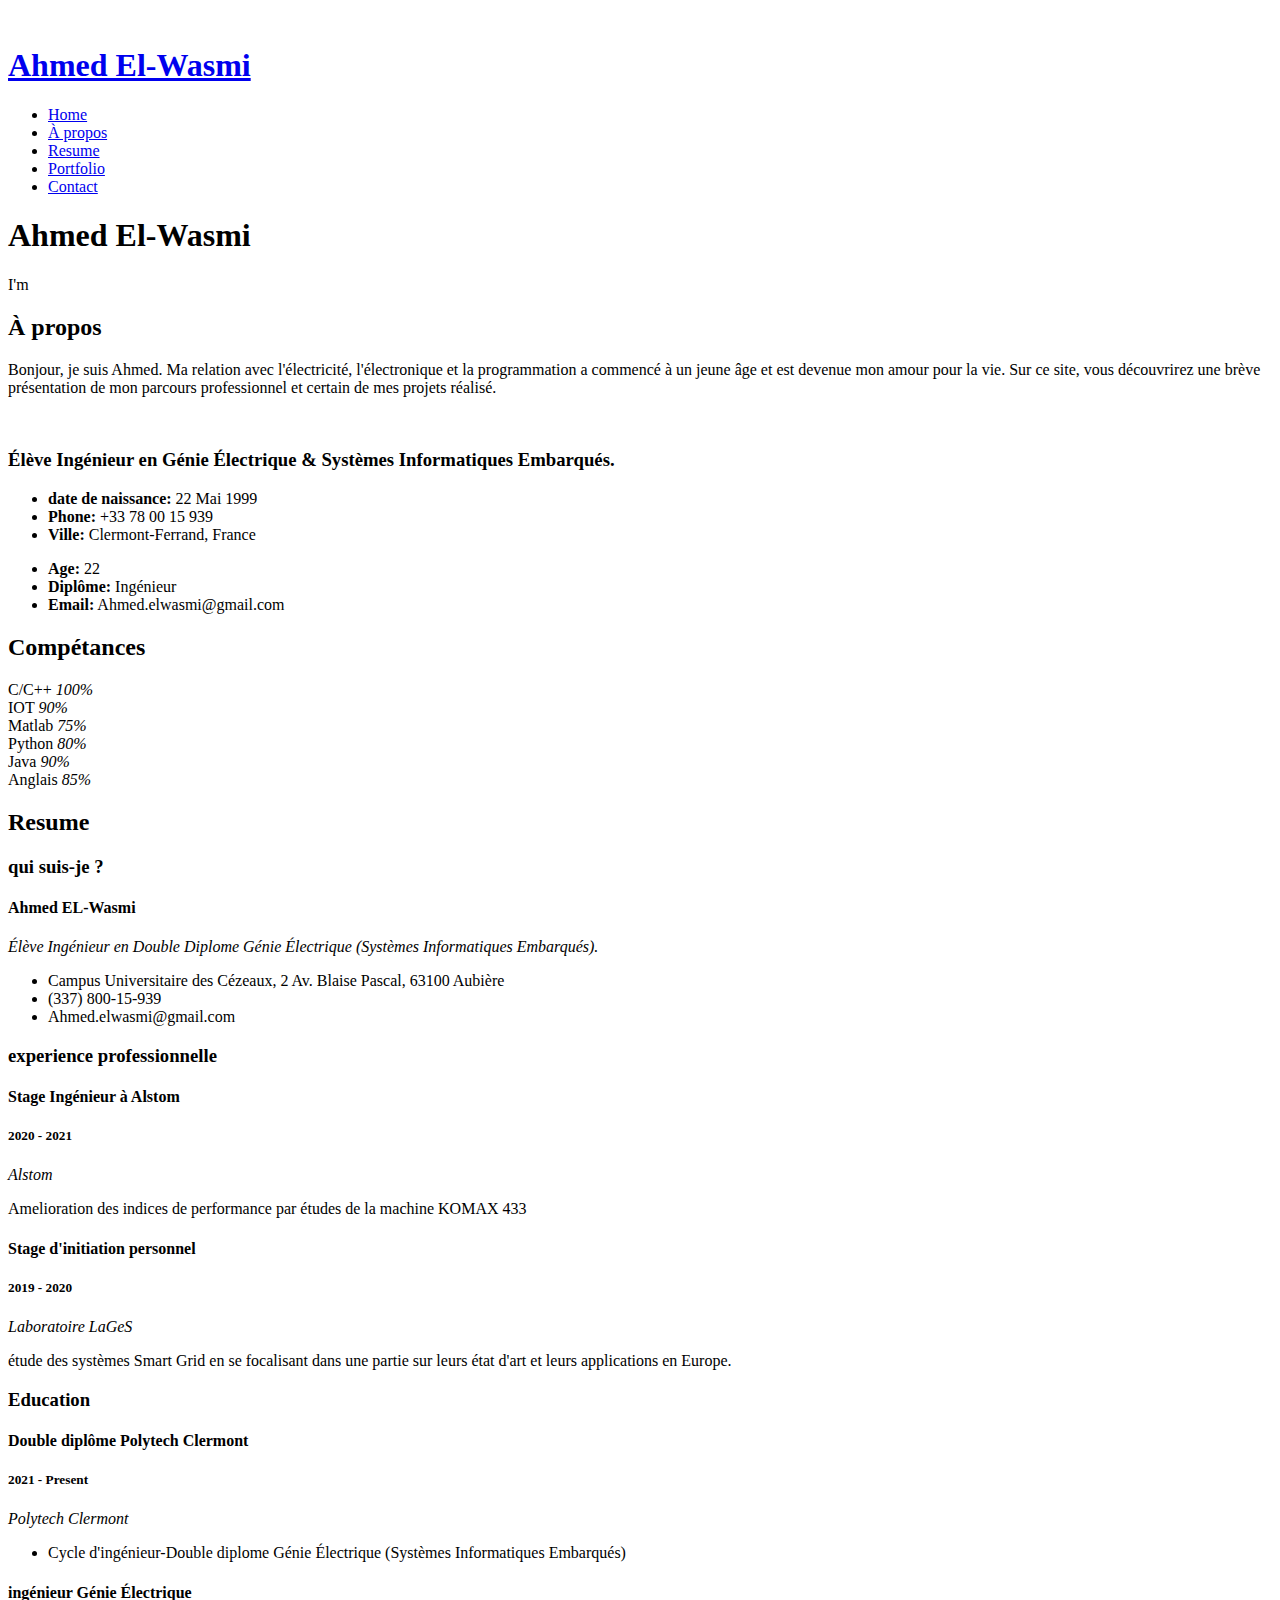
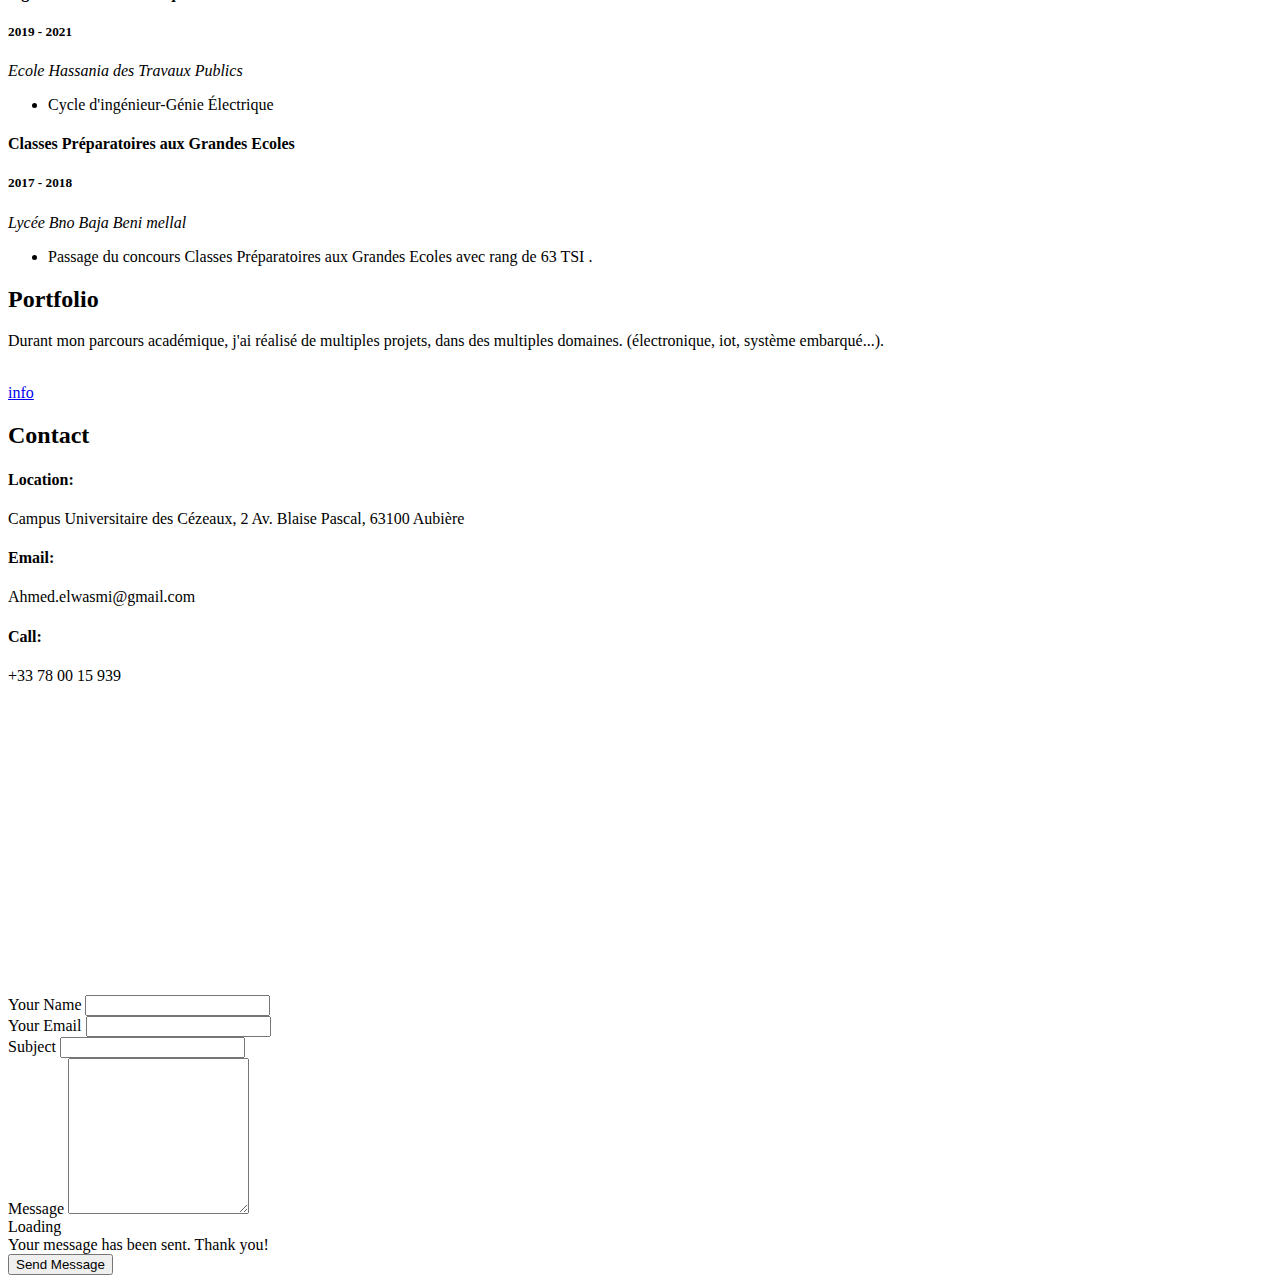
==== index.html @ 185dfa31 "g" ====
<!DOCTYPE html>
<html lang="en">

<head>
  <meta charset="utf-8">
  <meta content="width=device-width, initial-scale=1.0" name="viewport">

  <title>Ahmed Personnel site</title>
  <meta content="" name="description">
  <meta content="" name="keywords">

  <!-- Favicons -->
  <link href="assets/img/favicon.png" rel="icon">
  <link href="assets/img/apple-touch-icon.png" rel="apple-touch-icon">

  <!-- Google Fonts -->
  <link href="https://fonts.googleapis.com/css?family=Open+Sans:300,300i,400,400i,600,600i,700,700i|Raleway:300,300i,400,400i,500,500i,600,600i,700,700i|Poppins:300,300i,400,400i,500,500i,600,600i,700,700i" rel="stylesheet">

  <!-- Vendor CSS Files -->
  <link href="assets/vendor/aos/aos.css" rel="stylesheet">
  <link href="assets/vendor/bootstrap/css/bootstrap.min.css" rel="stylesheet">
  <link href="assets/vendor/bootstrap-icons/bootstrap-icons.css" rel="stylesheet">
  <link href="assets/vendor/boxicons/css/boxicons.min.css" rel="stylesheet">
  <link href="assets/vendor/glightbox/css/glightbox.min.css" rel="stylesheet">
  <link href="assets/vendor/swiper/swiper-bundle.min.css" rel="stylesheet">

  <!-- Template Main CSS File -->
  <link href="assets/css/style.css" rel="stylesheet">

  <!-- =======================================================
  * Template Name: iPortfolio - v3.7.0
  * Template URL: https://bootstrapmade.com/iportfolio-bootstrap-portfolio-websites-template/
  * Author: BootstrapMade.com
  * License: https://bootstrapmade.com/license/
  ======================================================== -->
</head>

<body>

  <!-- ======= Mobile nav toggle button ======= -->
  <i class="bi bi-list mobile-nav-toggle d-xl-none"></i>

  <!-- ======= Header ======= -->
  <header id="header">
    <div class="d-flex flex-column">

      <div class="profile">
        <img src="assets/img/1.JPG" alt="" class="img-fluid rounded-circle">
        <h1 class="text-light"><a href="index.html">Ahmed El-Wasmi</a></h1>
        <div class="social-links mt-3 text-center">
          <a href="#" class="facebook"><i class="bx bxl-facebook"></i></a>
          <a href="#" class="instagram"><i class="bx bxl-instagram"></i></a>
          <a href="https://www.linkedin.com/in/ahmed-el-wasmi-9b357b196" class="linkedin"><i class="bx bxl-linkedin"></i></a>
        </div>
      </div>

      <nav id="navbar" class="nav-menu navbar">
        <ul>
          <li><a href="#hero" class="nav-link scrollto active"><i class="bx bx-home"></i> <span>Home</span></a></li>
          <li><a href="#about" class="nav-link scrollto"><i class="bx bx-user"></i> <span>À propos</span></a></li>
          <li><a href="#resume" class="nav-link scrollto"><i class="bx bx-file-blank"></i> <span>Resume</span></a></li>
          <li><a href="#portfolio" class="nav-link scrollto"><i class="bx bx-book-content"></i> <span>Portfolio</span></a></li>
          <li><a href="#contact" class="nav-link scrollto"><i class="bx bx-envelope"></i> <span>Contact</span></a></li>
        </ul>
      </nav><!-- .nav-menu -->
    </div>
  </header><!-- End Header -->

  <!-- ======= Hero Section ======= -->
  <section id="hero" class="d-flex flex-column justify-content-center align-items-center">
    <div class="hero-container" data-aos="fade-in">
      <h1>Ahmed El-Wasmi</h1>
      <p>I'm <span class="typed" data-typed-items="electrical engineer, Programer"></span></p>
    </div>
  </section><!-- End Hero -->

  <main id="main">

    <!-- ======= About Section ======= -->
    <section id="about" class="about">
      <div class="container">

        <div class="section-title">
          <h2>À propos</h2>
          <p>Bonjour, je suis Ahmed. Ma relation avec l'électricité, l'électronique et la programmation a commencé à un jeune âge et est devenue mon amour pour la vie. Sur ce site, vous découvrirez une brève présentation de mon parcours professionnel et certain de mes projets réalisé.</p>
        </div>

        <div class="row">
          <div class="col-lg-4" data-aos="fade-right">
            <img src="assets/img/1.JPG" class="img-fluid" alt="">
          </div>
          <div class="col-lg-8 pt-4 pt-lg-0 content" data-aos="fade-left">
            <h3>Élève Ingénieur en Génie Électrique  &amp; Systèmes Informatiques Embarqués.</h3>
              <div class="row">
              <div class="col-lg-6">
                <ul>
                  <li><i class="bi bi-chevron-right"></i> <strong>date de naissance:</strong> <span>22 Mai 1999</span></li>
                  <li><i class="bi bi-chevron-right"></i> <strong>Phone:</strong> <span>+33 78 00 15 939</span></li>
                  <li><i class="bi bi-chevron-right"></i> <strong>Ville:</strong> <span>Clermont-Ferrand, France</span></li>
                </ul>
              </div>
              <div class="col-lg-6">
                <ul>
                  <li><i class="bi bi-chevron-right"></i> <strong>Age:</strong> <span>22</span></li>
                  <li><i class="bi bi-chevron-right"></i> <strong>Diplôme:</strong> <span>Ingénieur</span></li>
                  <li><i class="bi bi-chevron-right"></i> <strong>Email:</strong> <span>Ahmed.elwasmi@gmail.com</span></li>
                 </ul>
              </div>
            </div>
        
          </div>
        </div>

      </div>
    </section><!-- End About Section -->

    <!-- ======= Facts Section ======= -->
    

    <!-- ======= Skills Section ======= -->
    <section id="skills" class="skills section-bg">
      <div class="container">

        <div class="section-title">
          <h2>Compétances</h2>
          
        </div>

        <div class="row skills-content">

          <div class="col-lg-6" data-aos="fade-up">

            <div class="progress">
              <span class="skill">C/C++ <i class="val">100%</i></span>
              <div class="progress-bar-wrap">
                <div class="progress-bar" role="progressbar" aria-valuenow="100" aria-valuemin="0" aria-valuemax="100"></div>
              </div>
            </div>

            <div class="progress">
              <span class="skill">IOT <i class="val">90%</i></span>
              <div class="progress-bar-wrap">
                <div class="progress-bar" role="progressbar" aria-valuenow="90" aria-valuemin="0" aria-valuemax="100"></div>
              </div>
            </div>

            <div class="progress">
              <span class="skill">Matlab <i class="val">75%</i></span>
              <div class="progress-bar-wrap">
                <div class="progress-bar" role="progressbar" aria-valuenow="75" aria-valuemin="0" aria-valuemax="100"></div>
              </div>
            </div>

          </div>

          <div class="col-lg-6" data-aos="fade-up" data-aos-delay="100">

            <div class="progress">
              <span class="skill">Python <i class="val">80%</i></span>
              <div class="progress-bar-wrap">
                <div class="progress-bar" role="progressbar" aria-valuenow="80" aria-valuemin="0" aria-valuemax="100"></div>
              </div>
            </div>

            <div class="progress">
              <span class="skill">Java <i class="val">90%</i></span>
              <div class="progress-bar-wrap">
                <div class="progress-bar" role="progressbar" aria-valuenow="90" aria-valuemin="0" aria-valuemax="100"></div>
              </div>
            </div>

            <div class="progress">
              <span class="skill">Anglais <i class="val">85%</i></span>
              <div class="progress-bar-wrap">
                <div class="progress-bar" role="progressbar" aria-valuenow="85" aria-valuemin="0" aria-valuemax="100"></div>
              </div>
            </div>

          </div>

        </div>

      </div>
    </section><!-- End Skills Section -->

    <!-- ======= Resume Section ======= -->
    <section id="resume" class="resume">
      <div class="container">

        <div class="section-title">
          <h2>Resume</h2>
        </div>

        <div class="row">
          <div class="col-lg-6" data-aos="fade-up">
            <h3 class="resume-title">qui suis-je ?</h3>
            <div class="resume-item pb-0">
              <h4>Ahmed EL-Wasmi</h4>
              <p><em>Élève Ingénieur en Double Diplome Génie Électrique (Systèmes Informatiques Embarqués).</em></p>
              <ul>
                <li>Campus Universitaire des Cézeaux, 2 Av. Blaise Pascal, 63100 Aubière</li>
                <li>(337) 800-15-939</li>
                <li>Ahmed.elwasmi@gmail.com</li>
              </ul>
            </div>

            <h3 class="resume-title">experience professionnelle</h3>
            <div class="resume-item">
              <h4>Stage Ingénieur à Alstom</h4>
              <h5>2020 - 2021</h5>
              <p><em>Alstom</em></p>
              <p>Amelioration des indices de performance par études de la machine KOMAX 433</p>
            </div>
            <div class="resume-item">
              <h4>Stage d'initiation personnel</h4>
              <h5>2019 - 2020</h5>
              <p><em>Laboratoire LaGeS</em></p>
              <p>étude des systèmes Smart Grid en se focalisant dans une partie sur leurs état d'art et leurs applications en Europe.</p>
            </div>
          </div>
          <div class="col-lg-6" data-aos="fade-up" data-aos-delay="100">
            <h3 class="resume-title">Education</h3>
            <div class="resume-item">
              <h4>Double diplôme Polytech Clermont</h4>
              <h5>2021 - Present</h5>
              <p><em>Polytech Clermont </em></p>
              <ul>
                <li>Cycle d'ingénieur-Double diplome Génie Électrique (Systèmes Informatiques Embarqués)</li>
              </ul>
            </div>
            <div class="resume-item">
              <h4>ingénieur Génie Électrique</h4>
              <h5>2019 - 2021 </h5>
              <p><em>Ecole Hassania des Travaux Publics</em></p>
              <ul>
                <li>Cycle d'ingénieur-Génie Électrique</li>
                </ul>
            </div>
            <div class="resume-item">
              <h4>Classes Préparatoires aux Grandes Ecoles</h4>
              <h5>2017 - 2018</h5>
              <p><em>Lycée Bno Baja Beni mellal</em></p>
              <ul>
                <li>Passage du concours Classes Préparatoires aux Grandes Ecoles avec rang de 63 TSI .</li>
              </ul>
            </div>
          </div>
        </div>

      </div>
    </section><!-- End Resume Section -->

    <!-- ======= Portfolio Section ======= -->
    <section id="portfolio" class="portfolio section-bg">
      <div class="container">

        <div class="section-title">
          <h2>Portfolio</h2>
          <p>Durant mon parcours académique, j'ai réalisé de multiples projets, dans des multiples domaines. (électronique, iot, système embarqué...).</p>
        </div>

        <div class="row" data-aos="fade-up">
          <div class="col-lg-12 d-flex justify-content-center">
          </div>
        </div>

        <div class="row portfolio-container" data-aos="fade-up" data-aos-delay="100">

          <div class="col-lg-4 col-md-6 portfolio-item filter-app">
            <div class="portfolio-wrap">
              <a href="portfolio-details.html">
                <img src="assets/img/portfolio/download.jpg" class="img-fluid" alt="" >
             </a>
              
              <div class="portfolio-links">
          
                <a href="portfolio-details.html" title="More Details">info <i class="bx bx-link"></i></a>
              </div>
            </div>
          </div>
 

        </div>

      </div>
    </section><!-- End Portfolio Section -->

  

    <!-- ======= Contact Section ======= -->
    <section id="contact" class="contact">
      <div class="container">

        <div class="section-title">
          <h2>Contact</h2>
        </div>

        <div class="row" data-aos="fade-in">

          <div class="col-lg-5 d-flex align-items-stretch">
            <div class="info">
              <div class="address">
                <i class="bi bi-geo-alt"></i>
                <h4>Location:</h4>
                <p>Campus Universitaire des Cézeaux, 2 Av. Blaise Pascal, 63100 Aubière</p>
              </div>

              <div class="email">
                <i class="bi bi-envelope"></i>
                <h4>Email:</h4>
                <p>Ahmed.elwasmi@gmail.com</p>
              </div>

              <div class="phone">
                <i class="bi bi-phone"></i>
                <h4>Call:</h4>
                <p>+33 78 00 15 939</p>
              </div>
              <iframe src="https://www.google.com/maps/embed?pb=!1m18!1m12!1m3!1d2783.518253152691!2d3.1070366148565474!3d45.76080307910556!2m3!1f0!2f0!3f0!3m2!1i1024!2i768!4f13.1!3m3!1m2!1s0x47f71c7138955555%3A0x6f9fc84095c7a74c!2sPolytech%20Clermont!5e0!3m2!1sfr!2sfr!4v1641121235011!5m2!1sfr!2sfr" frameborder="0" style="border:0; width: 100%; height: 290px;" allowfullscreen></iframe>
            </div>

          </div>

          <div class="col-lg-7 mt-5 mt-lg-0 d-flex align-items-stretch">
            <form action="forms/contact.php" method="post" role="form" class="php-email-form">
              <div class="row">
                <div class="form-group col-md-6">
                  <label for="name">Your Name</label>
                  <input type="text" name="name" class="form-control" id="name" required>
                </div>
                <div class="form-group col-md-6">
                  <label for="name">Your Email</label>
                  <input type="email" class="form-control" name="email" id="email" required>
                </div>
              </div>
              <div class="form-group">
                <label for="name">Subject</label>
                <input type="text" class="form-control" name="subject" id="subject" required>
              </div>
              <div class="form-group">
                <label for="name">Message</label>
                <textarea class="form-control" name="message" rows="10" required></textarea>
              </div>
              <div class="my-3">
                <div class="loading">Loading</div>
                <div class="error-message"></div>
                <div class="sent-message">Your message has been sent. Thank you!</div>
              </div>
              <div class="text-center"><button type="submit">Send Message</button></div>
            </form>
          </div>

        </div>

      </div>
    </section><!-- End Contact Section -->

  </main><!-- End #main -->

  <!-- ======= Footer ======= -->
 

  <a href="#" class="back-to-top d-flex align-items-center justify-content-center"><i class="bi bi-arrow-up-short"></i></a>

  <!-- Vendor JS Files -->
  <script src="assets/vendor/purecounter/purecounter.js"></script>
  <script src="assets/vendor/aos/aos.js"></script>
  <script src="assets/vendor/bootstrap/js/bootstrap.bundle.min.js"></script>
  <script src="assets/vendor/glightbox/js/glightbox.min.js"></script>
  <script src="assets/vendor/isotope-layout/isotope.pkgd.min.js"></script>
  <script src="assets/vendor/swiper/swiper-bundle.min.js"></script>
  <script src="assets/vendor/typed.js/typed.min.js"></script>
  <script src="assets/vendor/waypoints/noframework.waypoints.js"></script>
  <script src="assets/vendor/php-email-form/validate.js"></script>

  <!-- Template Main JS File -->
  <script src="assets/js/main.js"></script>

</body>

</html>
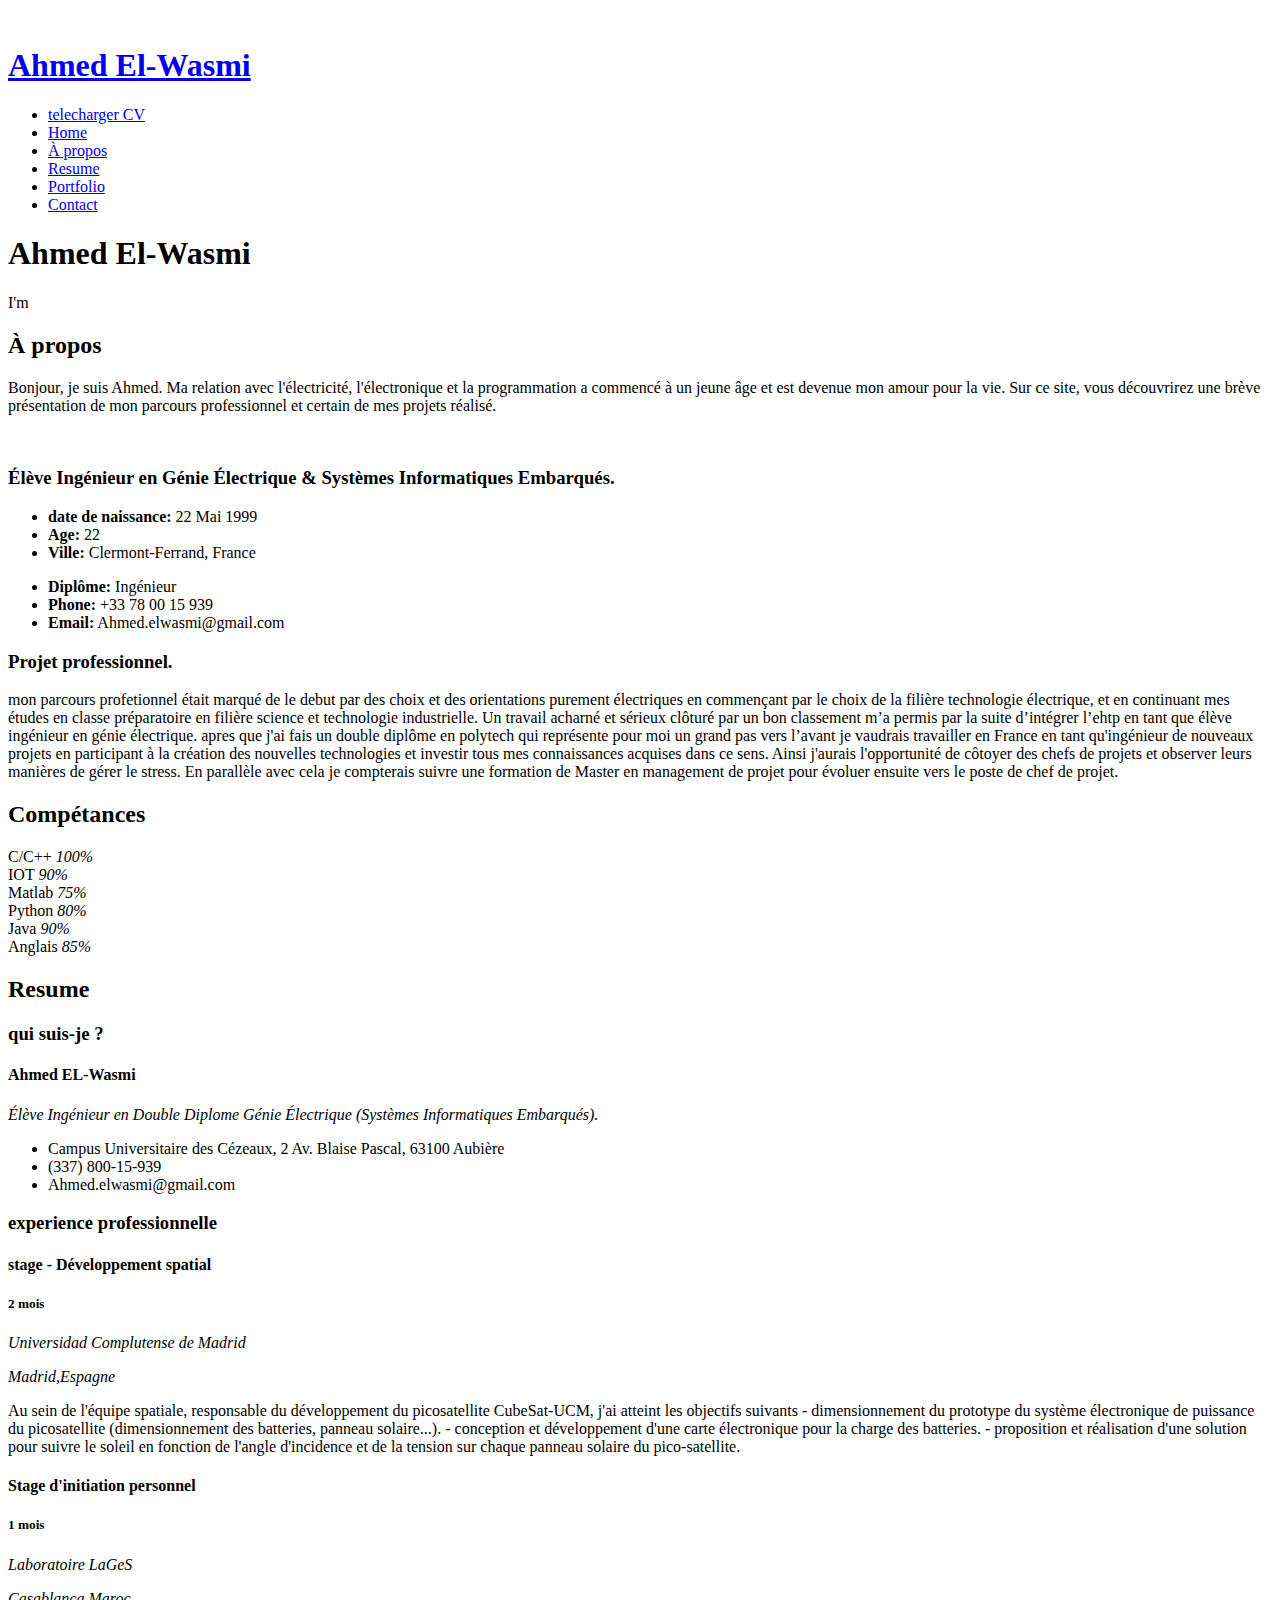
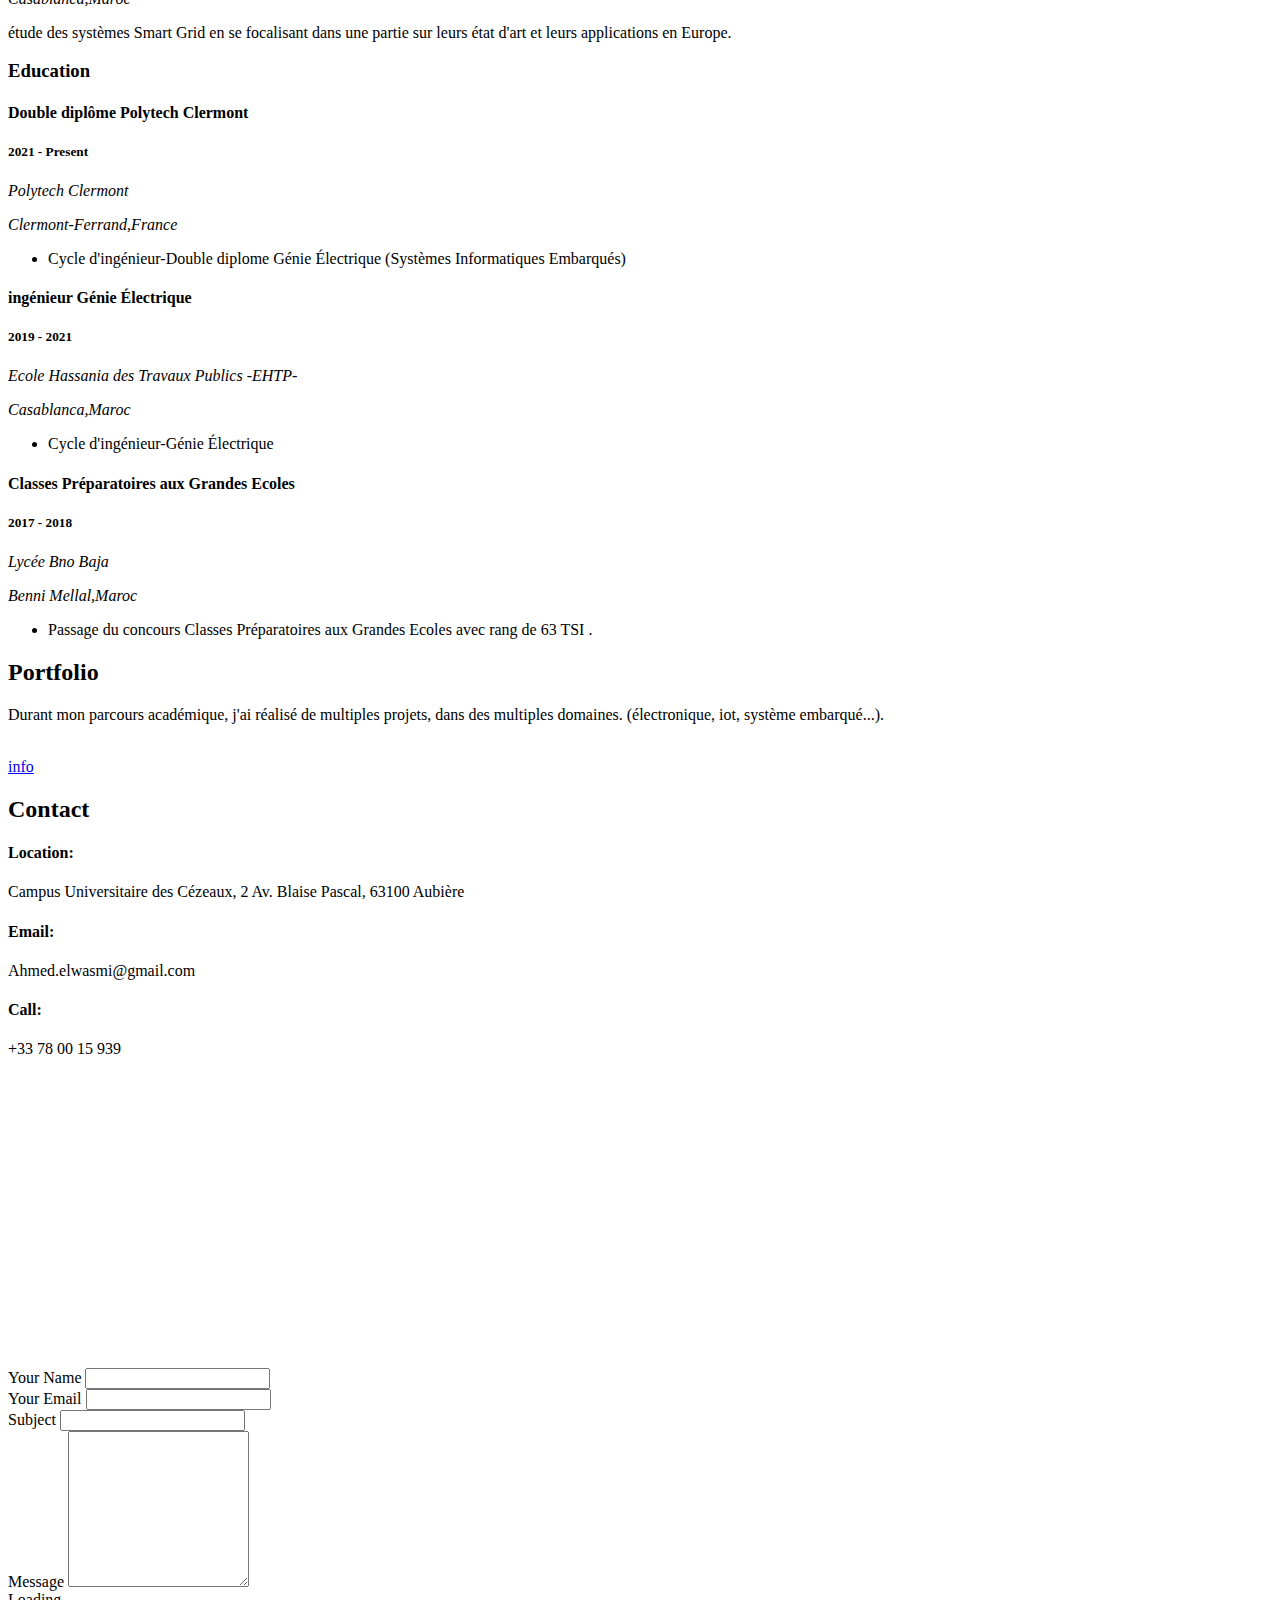
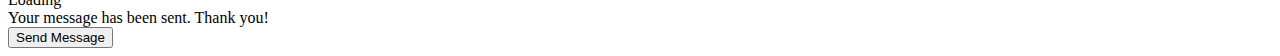
==== commit 25981775: "update page" ====
--- a/index.html
+++ b/index.html
@@ -51,16 +51,20 @@
           <a href="#" class="facebook"><i class="bx bxl-facebook"></i></a>
           <a href="#" class="instagram"><i class="bx bxl-instagram"></i></a>
           <a href="https://www.linkedin.com/in/ahmed-el-wasmi-9b357b196" class="linkedin"><i class="bx bxl-linkedin"></i></a>
-        </div>
+        
+        </div>
+       
       </div>
 
       <nav id="navbar" class="nav-menu navbar">
         <ul>
+          <li><a href="https://drive.google.com/file/d/1lS6Io-h9hoHBNLif1pVtfthONzwi2J9T/view?usp=sharing" class="nav-link scrollto active "><i class="bx bx-envelope"></i> <span>telecharger CV</span></a></li>
           <li><a href="#hero" class="nav-link scrollto active"><i class="bx bx-home"></i> <span>Home</span></a></li>
           <li><a href="#about" class="nav-link scrollto"><i class="bx bx-user"></i> <span>À propos</span></a></li>
           <li><a href="#resume" class="nav-link scrollto"><i class="bx bx-file-blank"></i> <span>Resume</span></a></li>
           <li><a href="#portfolio" class="nav-link scrollto"><i class="bx bx-book-content"></i> <span>Portfolio</span></a></li>
           <li><a href="#contact" class="nav-link scrollto"><i class="bx bx-envelope"></i> <span>Contact</span></a></li>
+   
         </ul>
       </nav><!-- .nav-menu -->
     </div>
@@ -95,18 +99,20 @@
               <div class="col-lg-6">
                 <ul>
                   <li><i class="bi bi-chevron-right"></i> <strong>date de naissance:</strong> <span>22 Mai 1999</span></li>
-                  <li><i class="bi bi-chevron-right"></i> <strong>Phone:</strong> <span>+33 78 00 15 939</span></li>
+                  <li><i class="bi bi-chevron-right"></i> <strong>Age:</strong> <span>22</span></li>
                   <li><i class="bi bi-chevron-right"></i> <strong>Ville:</strong> <span>Clermont-Ferrand, France</span></li>
                 </ul>
               </div>
               <div class="col-lg-6">
                 <ul>
-                  <li><i class="bi bi-chevron-right"></i> <strong>Age:</strong> <span>22</span></li>
                   <li><i class="bi bi-chevron-right"></i> <strong>Diplôme:</strong> <span>Ingénieur</span></li>
+                  <li><i class="bi bi-chevron-right"></i> <strong>Phone:</strong> <span>+33 78 00 15 939</span></li>
                   <li><i class="bi bi-chevron-right"></i> <strong>Email:</strong> <span>Ahmed.elwasmi@gmail.com</span></li>
                  </ul>
               </div>
-            </div>
+              </div>
+              <h3>Projet professionnel.</h3>
+              <p>mon parcours profetionnel était marqué de le debut par des choix et des orientations purement électriques en commençant par le choix de la filière technologie électrique, et en continuant mes études en classe préparatoire en filière science et technologie industrielle. Un travail acharné et sérieux clôturé par un bon classement m’a permis par la suite d’intégrer l’ehtp  en tant que élève ingénieur en génie électrique. apres que j'ai fais un double diplôme en polytech qui représente pour moi un grand pas vers l’avant  je vaudrais travailler en France en tant qu'ingénieur de nouveaux projets en participant à la création des nouvelles technologies et investir tous mes connaissances acquises dans ce sens. Ainsi j'aurais l'opportunité de côtoyer des chefs de projets et observer leurs manières de gérer le stress. En parallèle avec cela je compterais suivre une formation de Master en management de projet pour évoluer ensuite vers le poste de chef de projet.</p>
         
           </div>
         </div>
@@ -206,15 +212,21 @@
 
             <h3 class="resume-title">experience professionnelle</h3>
             <div class="resume-item">
-              <h4>Stage Ingénieur à Alstom</h4>
-              <h5>2020 - 2021</h5>
-              <p><em>Alstom</em></p>
-              <p>Amelioration des indices de performance par études de la machine KOMAX 433</p>
+              <h4>stage - Développement spatial</h4>
+              <h5>2 mois</h5>
+              <p><em>Universidad Complutense de Madrid</em></p>
+              <p><em>Madrid,Espagne</em></p>
+              <p>Au sein de l'équipe spatiale, responsable du développement du picosatellite CubeSat-UCM, j'ai atteint les objectifs suivants
+- dimensionnement du prototype du système électronique de puissance du picosatellite 
+(dimensionnement des batteries, panneau solaire...).
+- conception et développement d'une carte électronique pour la charge des batteries.
+- proposition et réalisation d'une solution pour suivre le soleil en fonction de l'angle d'incidence et de la tension sur chaque panneau solaire du pico-satellite.</p>
             </div>
             <div class="resume-item">
               <h4>Stage d'initiation personnel</h4>
-              <h5>2019 - 2020</h5>
+              <h5>1 mois</h5>
               <p><em>Laboratoire LaGeS</em></p>
+              <p><em>Casablanca,Maroc</em></p>
               <p>étude des systèmes Smart Grid en se focalisant dans une partie sur leurs état d'art et leurs applications en Europe.</p>
             </div>
           </div>
@@ -224,6 +236,7 @@
               <h4>Double diplôme Polytech Clermont</h4>
               <h5>2021 - Present</h5>
               <p><em>Polytech Clermont </em></p>
+              <p><em>Clermont-Ferrand,France</em></p>
               <ul>
                 <li>Cycle d'ingénieur-Double diplome Génie Électrique (Systèmes Informatiques Embarqués)</li>
               </ul>
@@ -231,7 +244,8 @@
             <div class="resume-item">
               <h4>ingénieur Génie Électrique</h4>
               <h5>2019 - 2021 </h5>
-              <p><em>Ecole Hassania des Travaux Publics</em></p>
+              <p><em>Ecole Hassania des Travaux Publics -EHTP-</em></p>
+              <p><em>Casablanca,Maroc</em></p>
               <ul>
                 <li>Cycle d'ingénieur-Génie Électrique</li>
                 </ul>
@@ -239,7 +253,8 @@
             <div class="resume-item">
               <h4>Classes Préparatoires aux Grandes Ecoles</h4>
               <h5>2017 - 2018</h5>
-              <p><em>Lycée Bno Baja Beni mellal</em></p>
+              <p><em>Lycée Bno Baja</em></p>
+              <p><em>Benni Mellal,Maroc</em></p>
               <ul>
                 <li>Passage du concours Classes Préparatoires aux Grandes Ecoles avec rang de 63 TSI .</li>
               </ul>
@@ -378,4 +393,4 @@
 
 </body>
 
-</html>+</html>
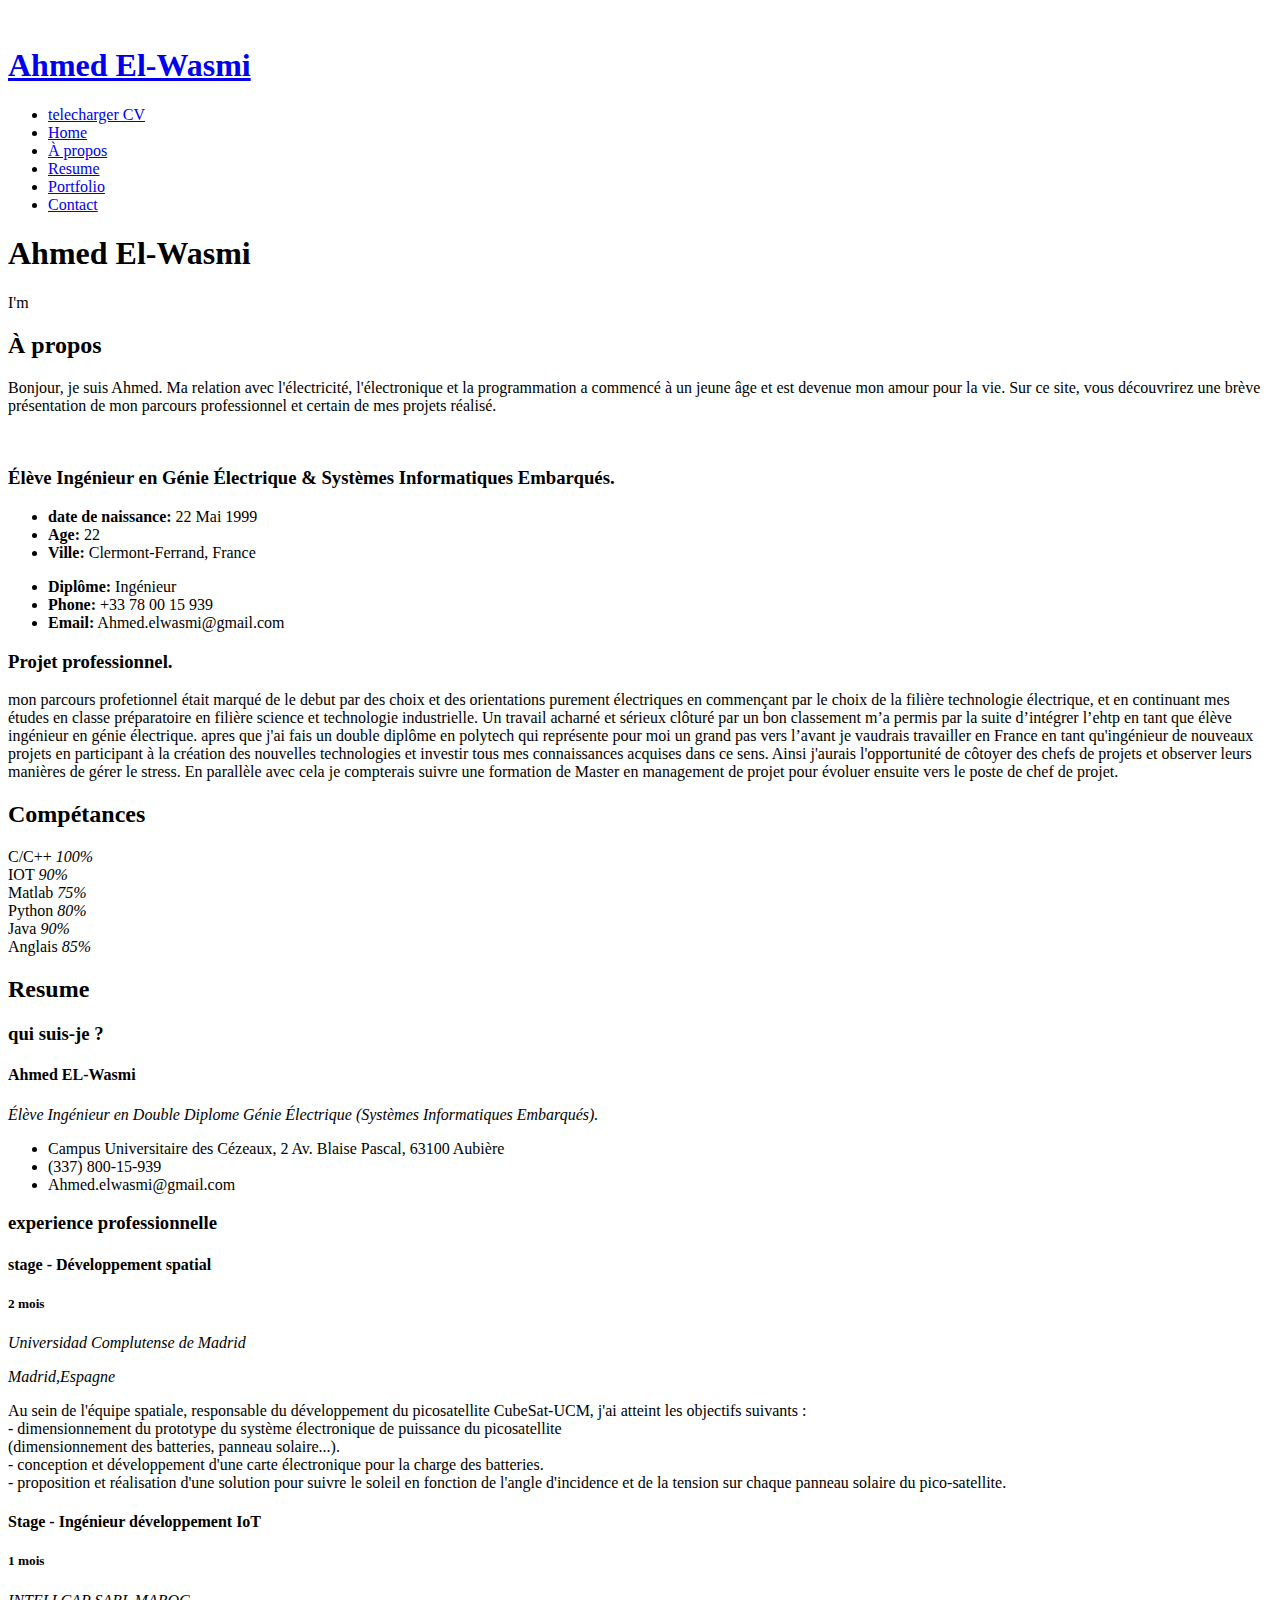
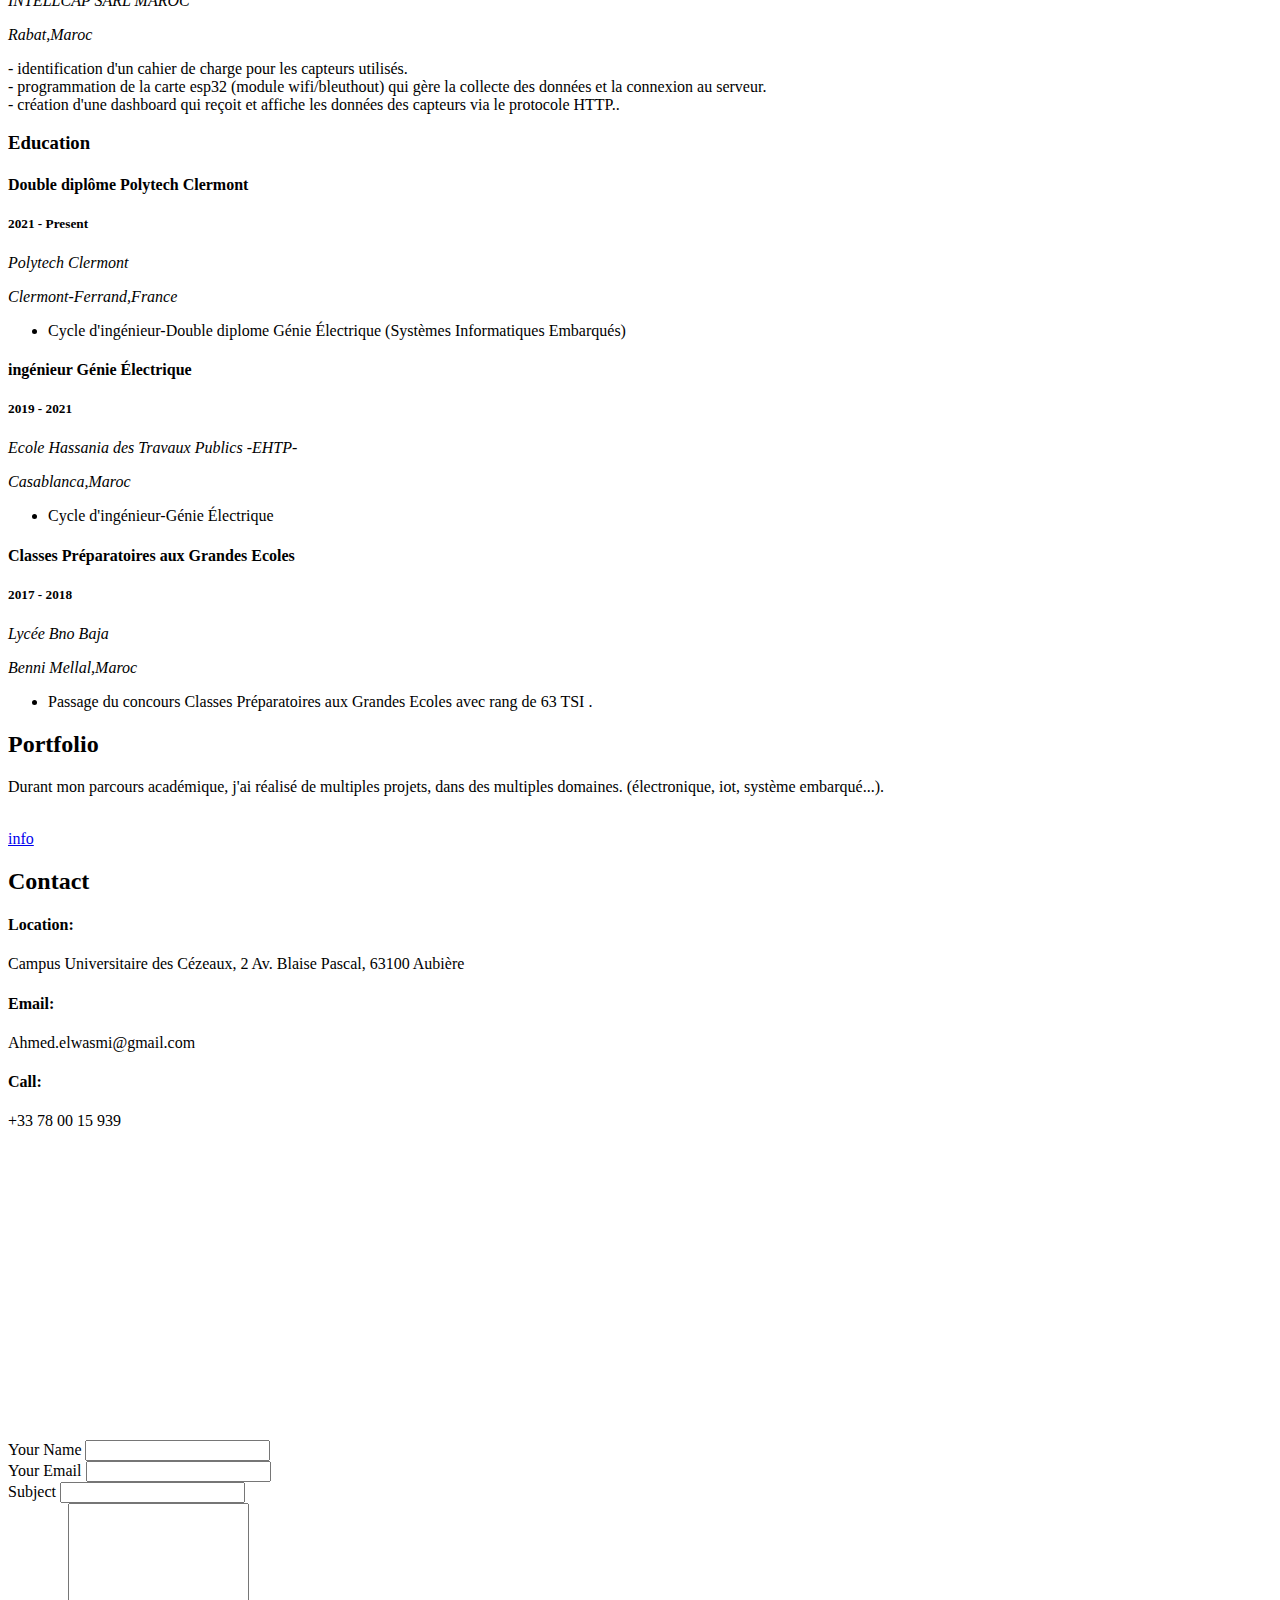
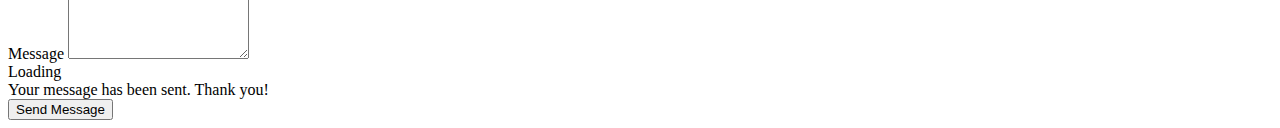
==== commit b3adc739: "update" ====
--- a/index.html
+++ b/index.html
@@ -216,18 +216,20 @@
               <h5>2 mois</h5>
               <p><em>Universidad Complutense de Madrid</em></p>
               <p><em>Madrid,Espagne</em></p>
-              <p>Au sein de l'équipe spatiale, responsable du développement du picosatellite CubeSat-UCM, j'ai atteint les objectifs suivants
-- dimensionnement du prototype du système électronique de puissance du picosatellite 
-(dimensionnement des batteries, panneau solaire...).
-- conception et développement d'une carte électronique pour la charge des batteries.
+              <p>Au sein de l'équipe spatiale, responsable du développement du picosatellite CubeSat-UCM, j'ai atteint les objectifs suivants : <br>
+- dimensionnement du prototype du système électronique de puissance du picosatellite <br>
+(dimensionnement des batteries, panneau solaire...).<br>
+- conception et développement d'une carte électronique pour la charge des batteries.<br>
 - proposition et réalisation d'une solution pour suivre le soleil en fonction de l'angle d'incidence et de la tension sur chaque panneau solaire du pico-satellite.</p>
             </div>
             <div class="resume-item">
-              <h4>Stage d'initiation personnel</h4>
+              <h4>Stage - Ingénieur développement IoT</h4>
               <h5>1 mois</h5>
-              <p><em>Laboratoire LaGeS</em></p>
-              <p><em>Casablanca,Maroc</em></p>
-              <p>étude des systèmes Smart Grid en se focalisant dans une partie sur leurs état d'art et leurs applications en Europe.</p>
+              <p><em>INTELLCAP SARL MAROC</em></p>
+              <p><em>Rabat,Maroc</em></p>
+              <p>- identification d'un cahier de charge pour les capteurs utilisés.<br>
+- programmation de la carte esp32 (module wifi/bleuthout) qui gère la collecte des données et la connexion au serveur.<br>
+- création d'une dashboard qui reçoit et affiche les données des capteurs via le protocole HTTP..</p>
             </div>
           </div>
           <div class="col-lg-6" data-aos="fade-up" data-aos-delay="100">
